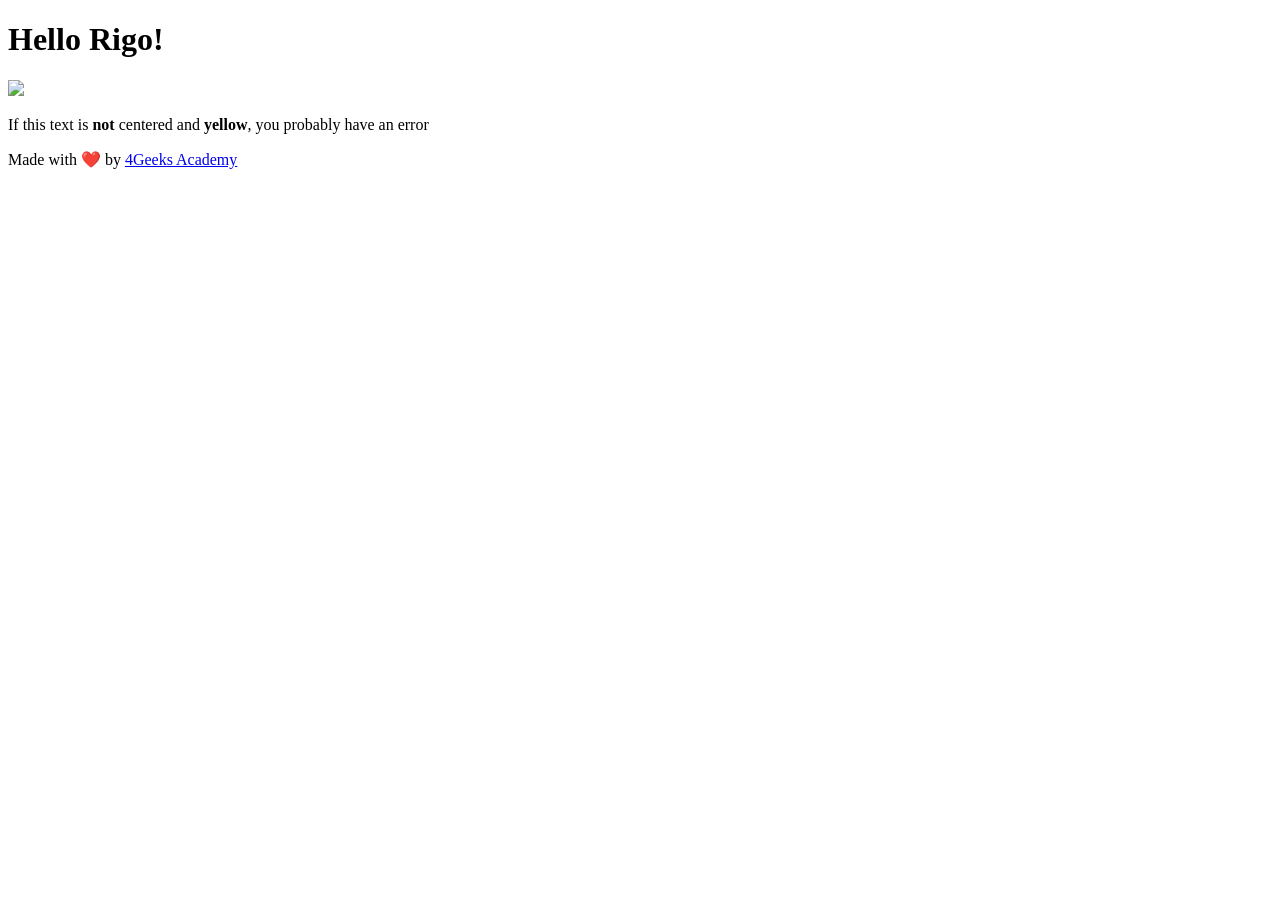
==== src/index.html @ 7ef82923 "Initial commit" ====
<!DOCTYPE html>
<html>
  <head>
    <meta charset="UTF-8" />
    <meta name="viewport" content="width=device-width, initial-scale=1.0" />
    <title>Hello Rigo with Vanilla.js</title>
    <link
      rel="stylesheet"
      href="https://use.fontawesome.com/releases/v5.2.0/css/all.css"
      integrity="sha384-hWVjflwFxL6sNzntih27bfxkr27PmbbK/iSvJ+a4+0owXq79v+lsFkW54bOGbiDQ"
      crossorigin="anonymous"
    />
    <link rel="shortcut icon" href="./4geeks.ico" />
  </head>
  <body>
    <div class="container-fluid text-center">
      <h1 class="mt-5">Hello Rigo!</h1>
      <img src="./rigo-baby.jpg" />
      <p class="alert alert-warning mt-4">
        If this text is <b>not</b> centered and <b>yellow</b>, you probably have
        an error
      </p>
      <div class="fixed-bottom p-4">
        Made with ❤️ by
        <a href="https://www.4geeksacademy.com">4Geeks Academy</a>
      </div>
    </div>
  </body>
</html>
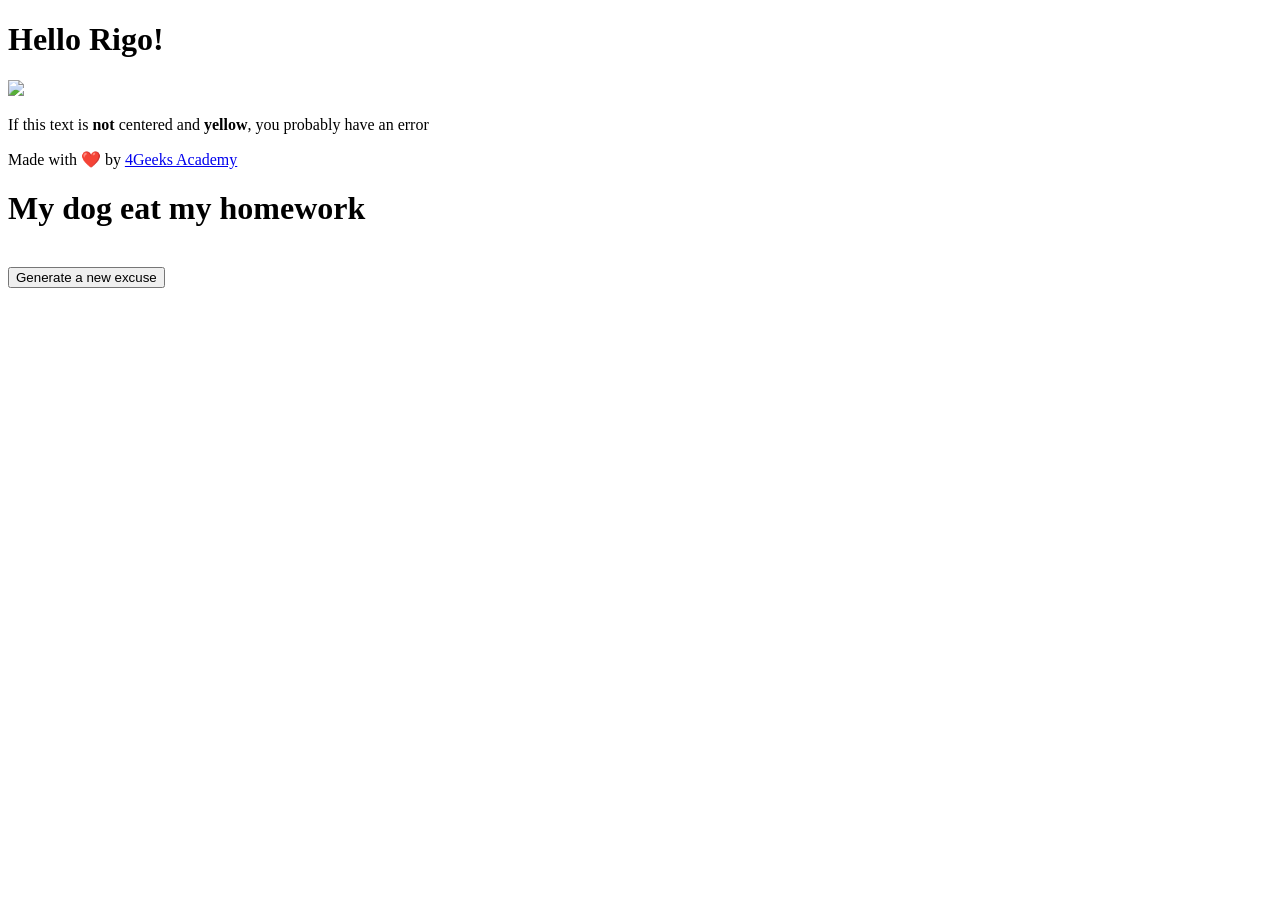
==== commit 256ae902: "ok" ====
--- a/src/index.html
+++ b/src/index.html
@@ -24,6 +24,10 @@
         Made with ❤️ by
         <a href="https://www.4geeksacademy.com">4Geeks Academy</a>
       </div>
+      <h1 id="excuse">My dog eat my homework</h1>
+      <br />
+      <button id="btn">Generate a new excuse</button>
     </div>
+    <script type="text/javascript" src="app.js"></script>
   </body>
 </html>
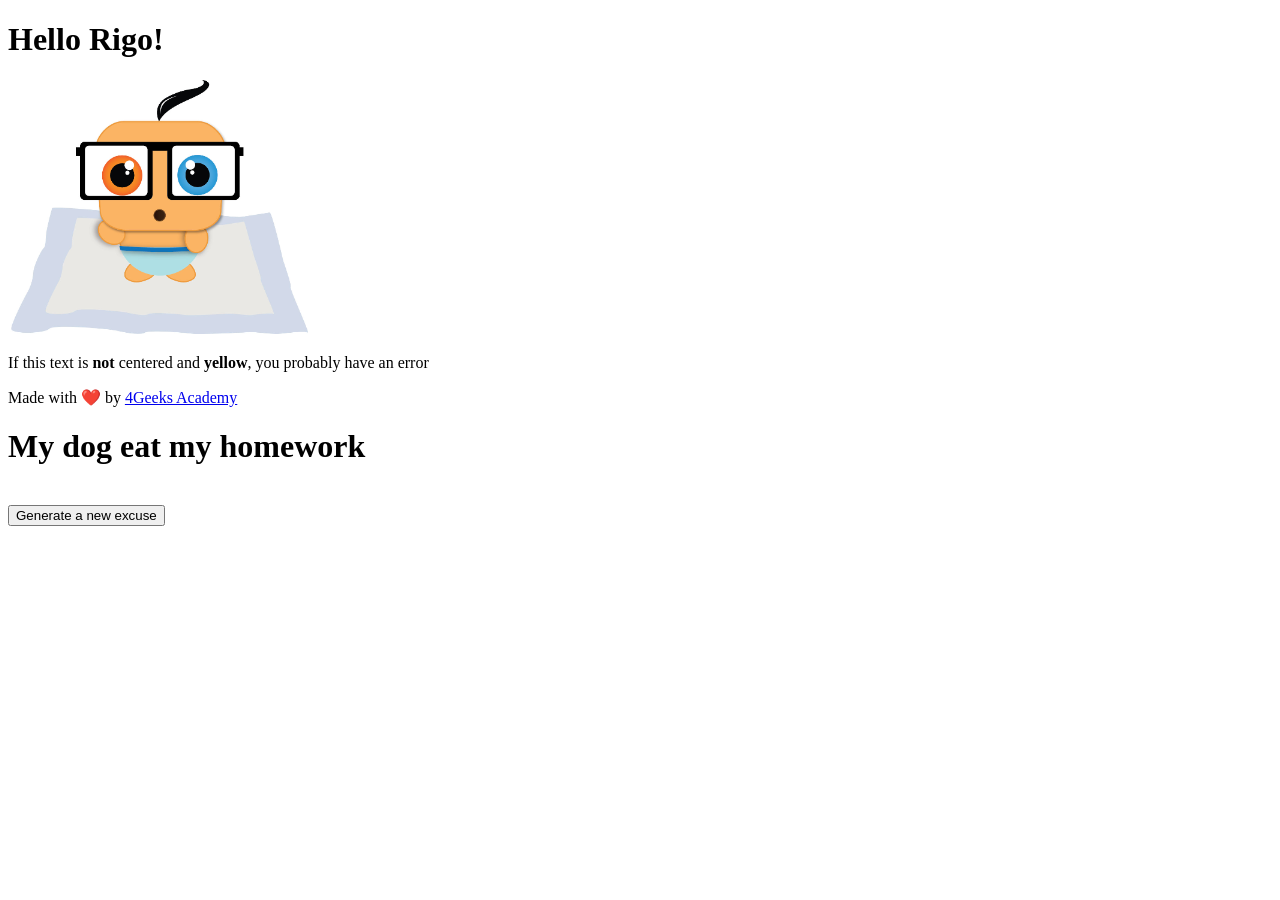
==== commit 03878ab4: "ruta imagenes 2" ====
--- a/src/index.html
+++ b/src/index.html
@@ -15,7 +15,7 @@
   <body>
     <div class="container-fluid text-center">
       <h1 class="mt-5">Hello Rigo!</h1>
-      <img src="./rigo-baby.jpg" />
+      <img src="./assets/img/rigo-baby.jpg" />
       <p class="alert alert-warning mt-4">
         If this text is <b>not</b> centered and <b>yellow</b>, you probably have
         an error
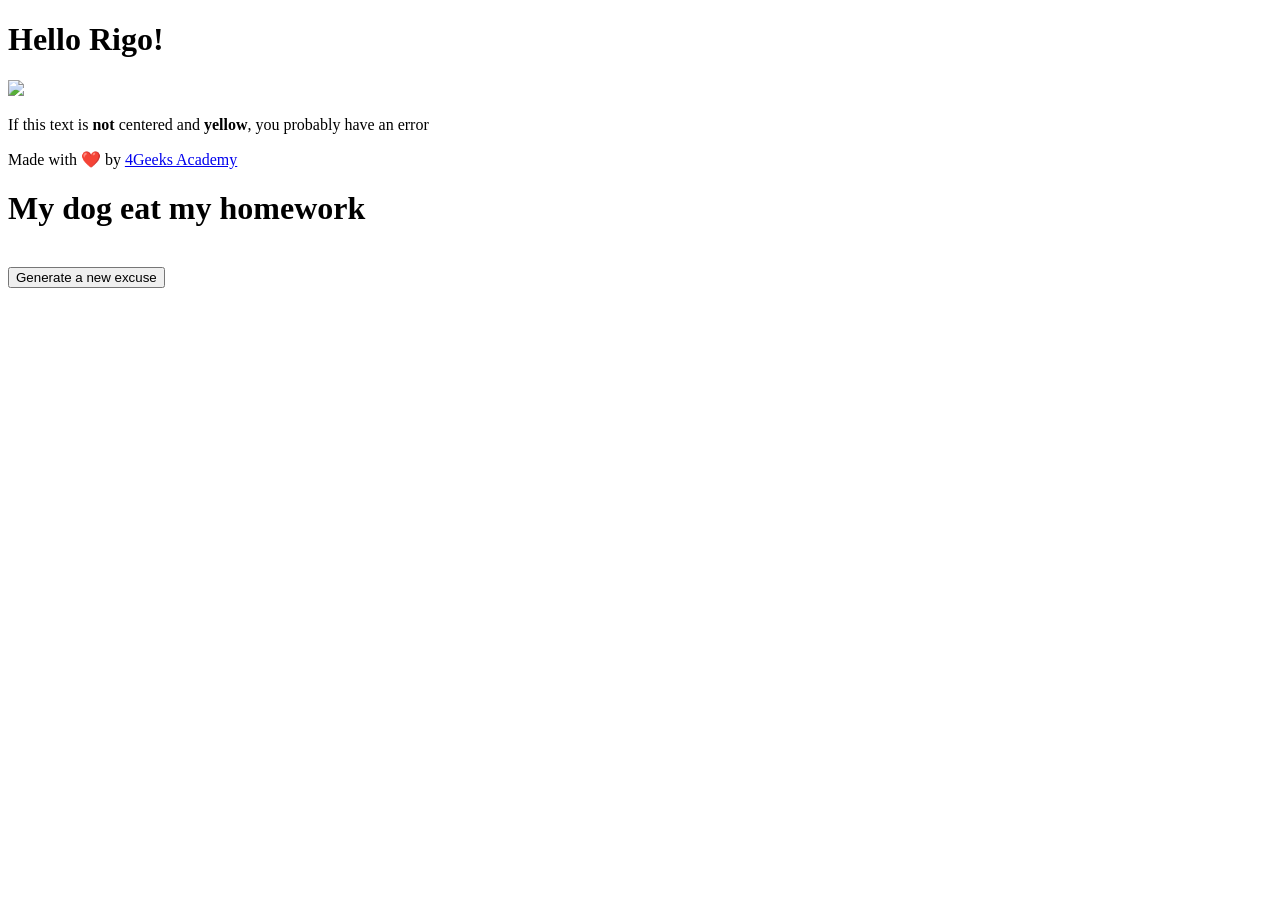
==== commit 5fc491a1: "html jS" ====
--- a/src/index.html
+++ b/src/index.html
@@ -15,7 +15,7 @@
   <body>
     <div class="container-fluid text-center">
       <h1 class="mt-5">Hello Rigo!</h1>
-      <img src="./assets/img/rigo-baby.jpg" />
+      <img src="./rigo-baby.jpg" />
       <p class="alert alert-warning mt-4">
         If this text is <b>not</b> centered and <b>yellow</b>, you probably have
         an error
@@ -28,6 +28,5 @@
       <br />
       <button id="btn">Generate a new excuse</button>
     </div>
-    <script type="text/javascript" src="app.js"></script>
   </body>
 </html>
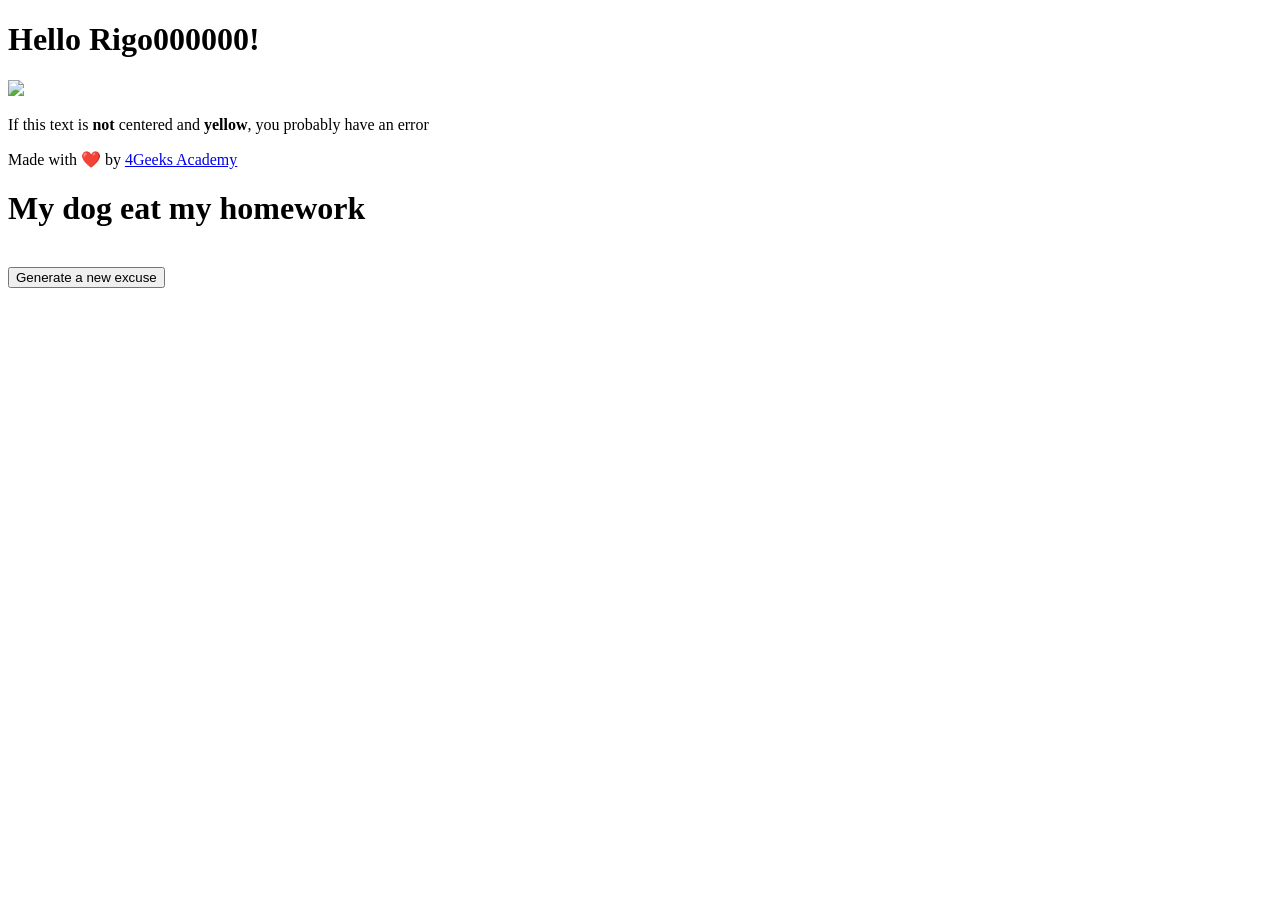
==== commit 2ee2ade2: "." ====
--- a/src/index.html
+++ b/src/index.html
@@ -10,11 +10,12 @@
       integrity="sha384-hWVjflwFxL6sNzntih27bfxkr27PmbbK/iSvJ+a4+0owXq79v+lsFkW54bOGbiDQ"
       crossorigin="anonymous"
     />
+    <link rel="stylesheet" href="./style.css" />
     <link rel="shortcut icon" href="./4geeks.ico" />
   </head>
   <body>
     <div class="container-fluid text-center">
-      <h1 class="mt-5">Hello Rigo!</h1>
+      <h1 class="mt-5">Hello Rigo000000!</h1>
       <img src="./rigo-baby.jpg" />
       <p class="alert alert-warning mt-4">
         If this text is <b>not</b> centered and <b>yellow</b>, you probably have
--- a/src/style.css
+++ b/src/style.css
@@ -0,0 +1 @@
+@import "~bootstrap/dist/css/bootstrap.min.css";
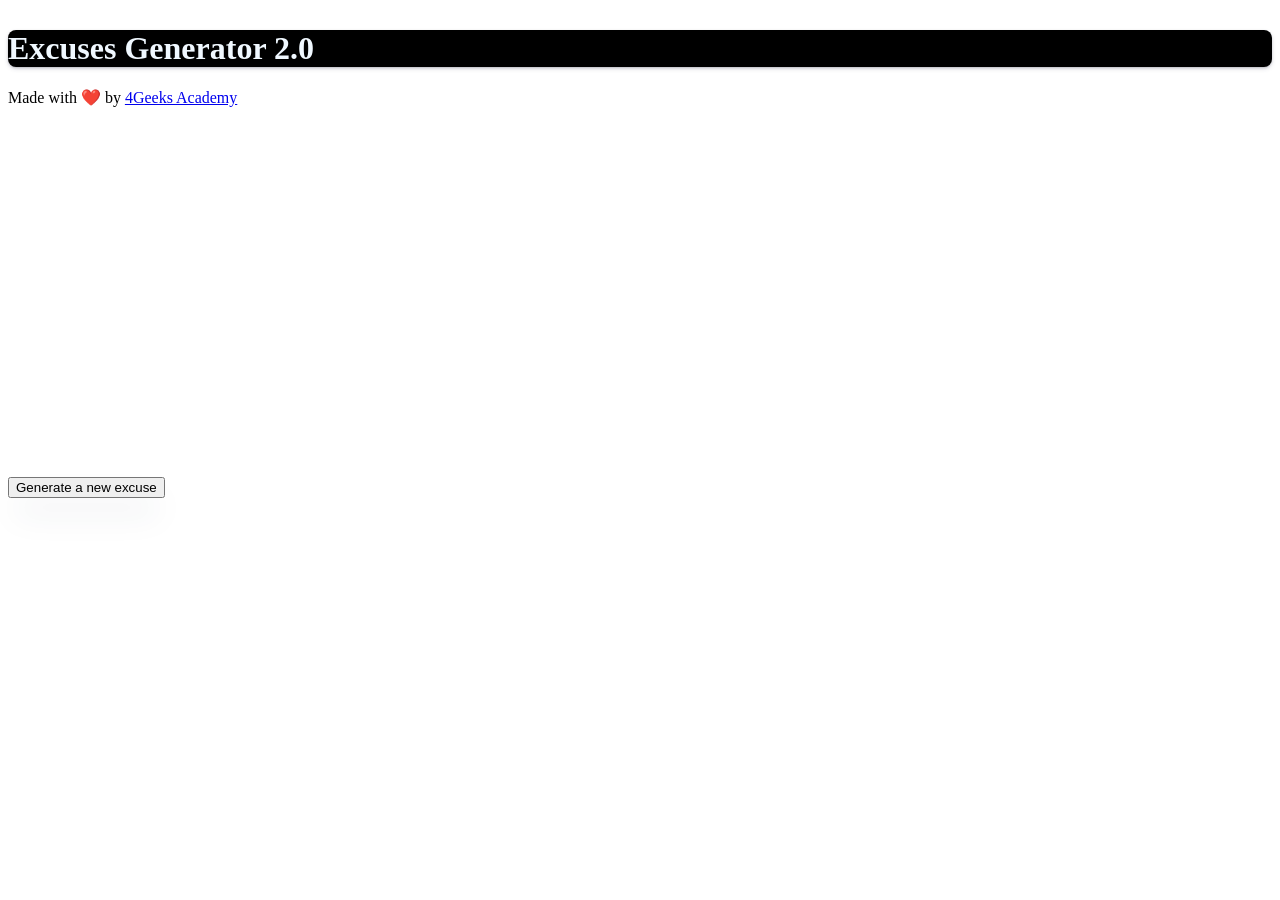
==== commit 127730c0: "añado imagenes y generador automatico cada 5 segundos" ====
--- a/src/index.html
+++ b/src/index.html
@@ -14,20 +14,25 @@
     <link rel="shortcut icon" href="./4geeks.ico" />
   </head>
   <body>
-    <div class="container-fluid text-center">
-      <h1 class="mt-5">Hello Rigo000000!</h1>
-      <img src="./rigo-baby.jpg" />
-      <p class="alert alert-warning mt-4">
-        If this text is <b>not</b> centered and <b>yellow</b>, you probably have
-        an error
-      </p>
+    <div class="container-fluid text-center mb-3">
+      <h1 class=" title">Excuses Generator 2.0</h1>
       <div class="fixed-bottom p-4">
         Made with ❤️ by
         <a href="https://www.4geeksacademy.com">4Geeks Academy</a>
       </div>
-      <h1 id="excuse">My dog eat my homework</h1>
-      <br />
-      <button id="btn">Generate a new excuse</button>
+      <div class="container mt-5 excuse-container">
+        <div
+          class="container d-flex justify-content-center"
+          id="img-container"
+          data-width="800"
+          data-height="600"
+        ></div>
+        <h1 id="excuse"></h1>
+        <br />
+        <button id="btn" class="btn btn-info btn-lg">
+          Generate a new excuse
+        </button>
+      </div>
     </div>
   </body>
 </html>
--- a/src/style.css
+++ b/src/style.css
@@ -1 +1,28 @@
 @import "~bootstrap/dist/css/bootstrap.min.css";
+#img-container {
+  width: 300px;
+  height: 300px;
+  overflow: hidden;
+  max-width: 800px;
+  max-height: 600px;
+  aspect-ratio: attr(data-width) / attr(data-height);
+}
+#img-container img {
+  width: 100%;
+  height: 100%;
+  object-fit: contain;
+}
+.excuse-container {
+  margin-top: 30px;
+}
+.title {
+  margin-top: 30px;
+  background-color: black;
+  color: aliceblue;
+  border-radius: 8px;
+  box-shadow: rgba(50, 50, 93, 0.25) 0px 2px 5px -1px,
+    rgba(0, 0, 0, 0.3) 0px 1px 3px -1px;
+}
+.btn {
+  box-shadow: rgb(38, 57, 77) 0px 20px 30px -10px;
+}
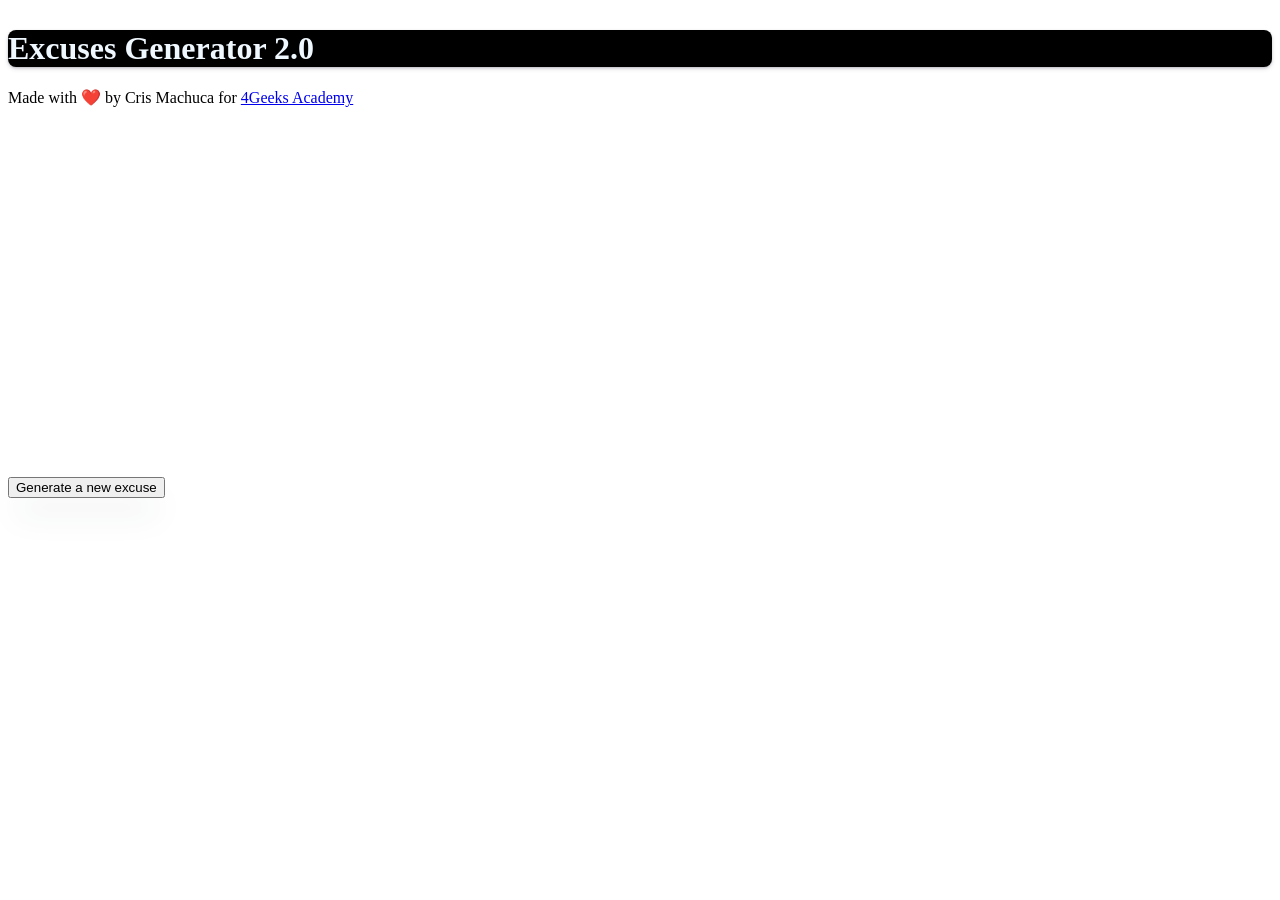
==== commit 0ff7abd9: "actualizo footer" ====
--- a/src/index.html
+++ b/src/index.html
@@ -17,7 +17,7 @@
     <div class="container-fluid text-center mb-3">
       <h1 class=" title">Excuses Generator 2.0</h1>
       <div class="fixed-bottom p-4">
-        Made with ❤️ by
+        Made with ❤️ by Cris Machuca for
         <a href="https://www.4geeksacademy.com">4Geeks Academy</a>
       </div>
       <div class="container mt-5 excuse-container">
